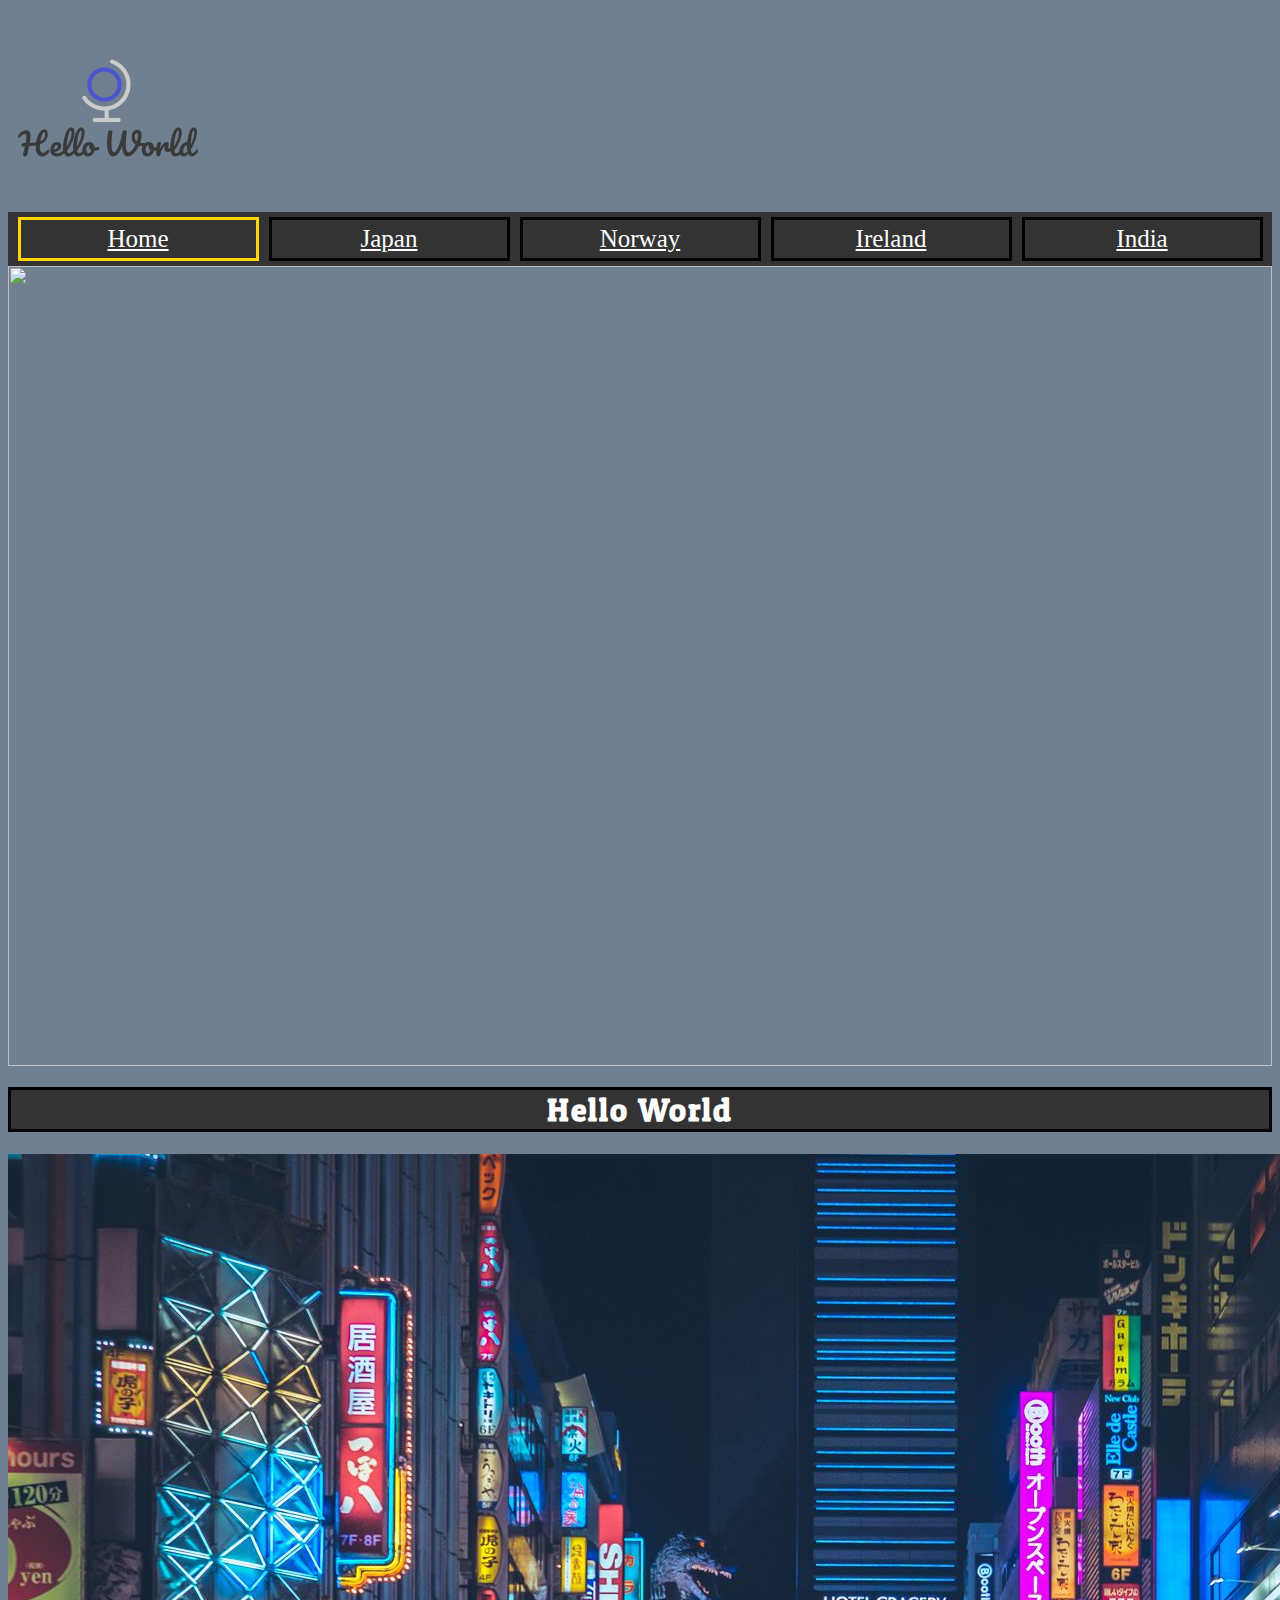
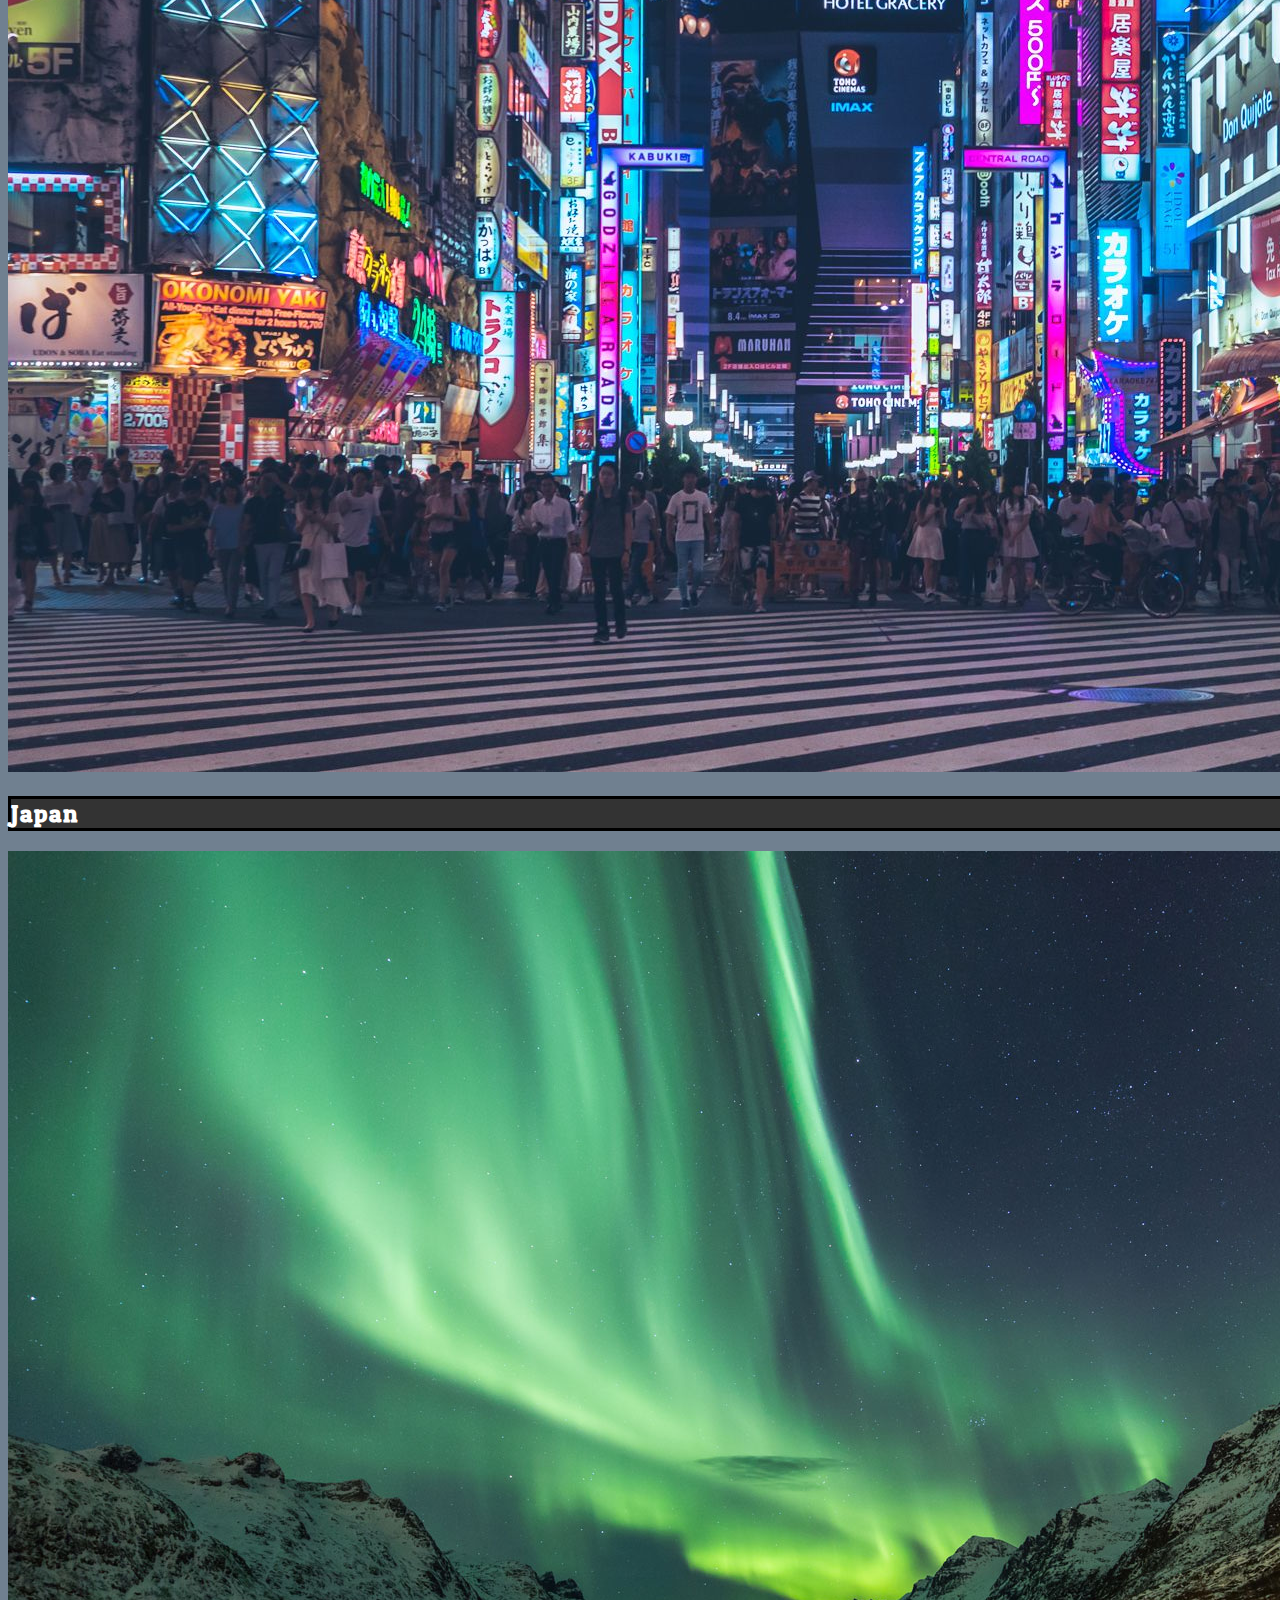
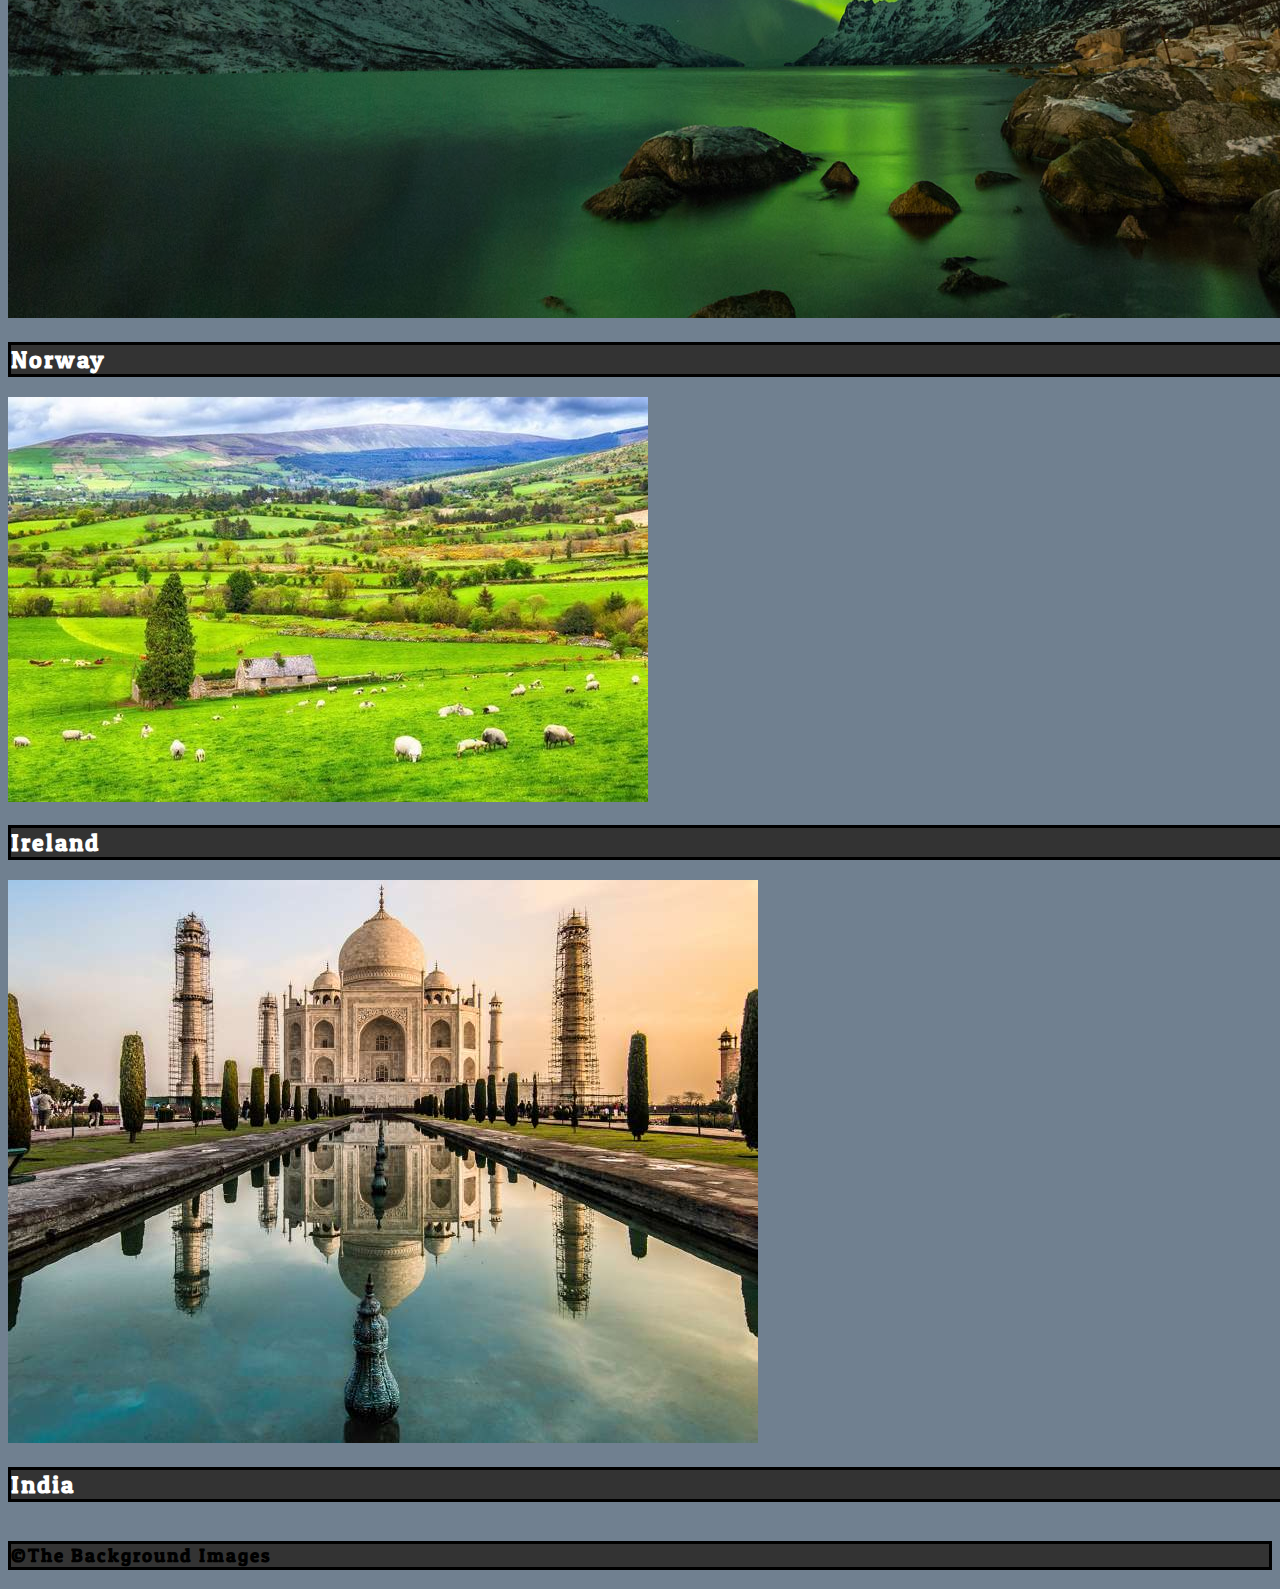
==== home.html @ 063ec808 "added html for homepage" ====
<!doctype html>
<html lang="en">
    <head>
        <meta charset="utf-8">
        <title>Hello World: Japan</title>
        <link rel="stylesheet" href="./styles/main.css">
    </head>

    <body>
        <header class="header">
            <div><img class="logo" src="images/hello_world.png" alt="hello_world"></div>
            <nav>
                <div class="nav_button active"><a href="home.html">Home</a></div>
                <div class="nav_button"><a href="index.html">Japan</a></div>
                <div class="nav_button"><a href="norway.html">Norway</a></div>
                <div class="nav_button"><a href="ireland.html">Ireland</a></div>
                <div class="nav_button"><a href="india.html">India</a></div>
            </nav>
            <div><img class="country_img" src="" alt=""></div>
            <h1>Hello World</h1>
        </header>


        <main id="container">
            <article class="countries">
                <section class="country">
                    <div><img class="country__img" src="./images/Tokyo image.jpg" alt=""></div>
                    <h2>Japan</h2>
                </section>
                <section class="country">
                    <div><img class="country__img" src="./images/Northern-lights-sky-Kautokeino.jpg" alt=""></div>
                    <h2>Norway</h2>
                </section>
                <section class="country">
                    <div><img class="country__img" src="./images/ireland.jpg" alt=""></div>
                    <h2>Ireland</h2>
                </section>
                <section class="country">
                    <div><img class="country__img" src="./images/india_palace.jpg" alt=""></div>
                    <h2>India</h2>
                </section>
            </article>
        </main>

        <footer>
            <h3>©The Background Images</h3>
        </footer>

    </body>
</html>
---- styles/main.css ----
@import url("https://fonts.googleapis.com/css?family=Comfortaa|Patua+One");
@import 'navbar.css';
@import 'imageStyling.css';

/*Typography
--------------------------------------------------------------*/

body {
	background-color: slategray;
}
button,
input,
select,
textarea {
	color: black;
	font-family: "Comfortaa", Arial, sans-serif;
	font-size: 14px;
	line-height: 1.5;
}

h1,h2,h3,h4,h5,h6 {
  font-family: "Patua One", serif;
  letter-spacing: 2px;
  border: 3px solid black;
  background-color: #333333;
}

main {
	display: flex;
	justify-content: space-evenly;
	background-color: slategray;
}

h1 {
	display: flex;
	justify-content: center;
	color:white;
}

h2 {
	color: white;
	
}
.lists {
	display: contents;
}
.label {
	text-align: center;
}
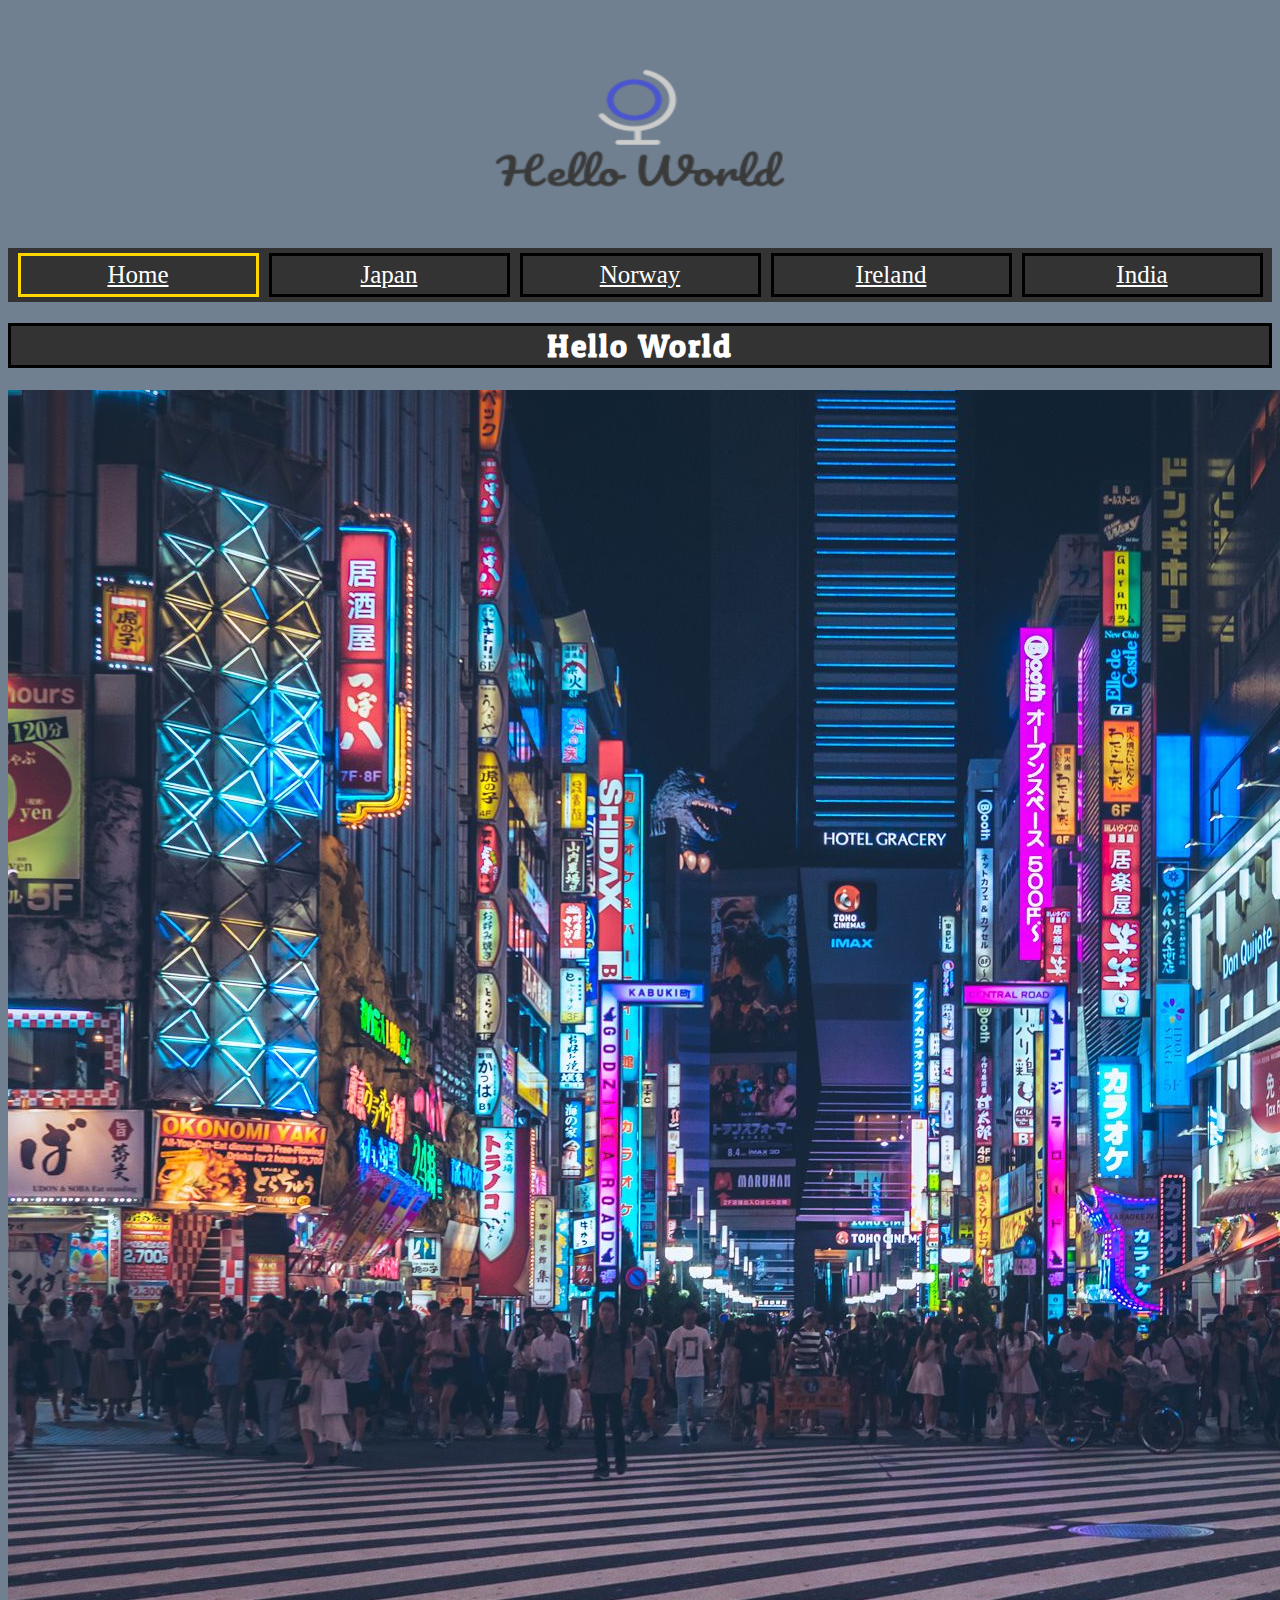
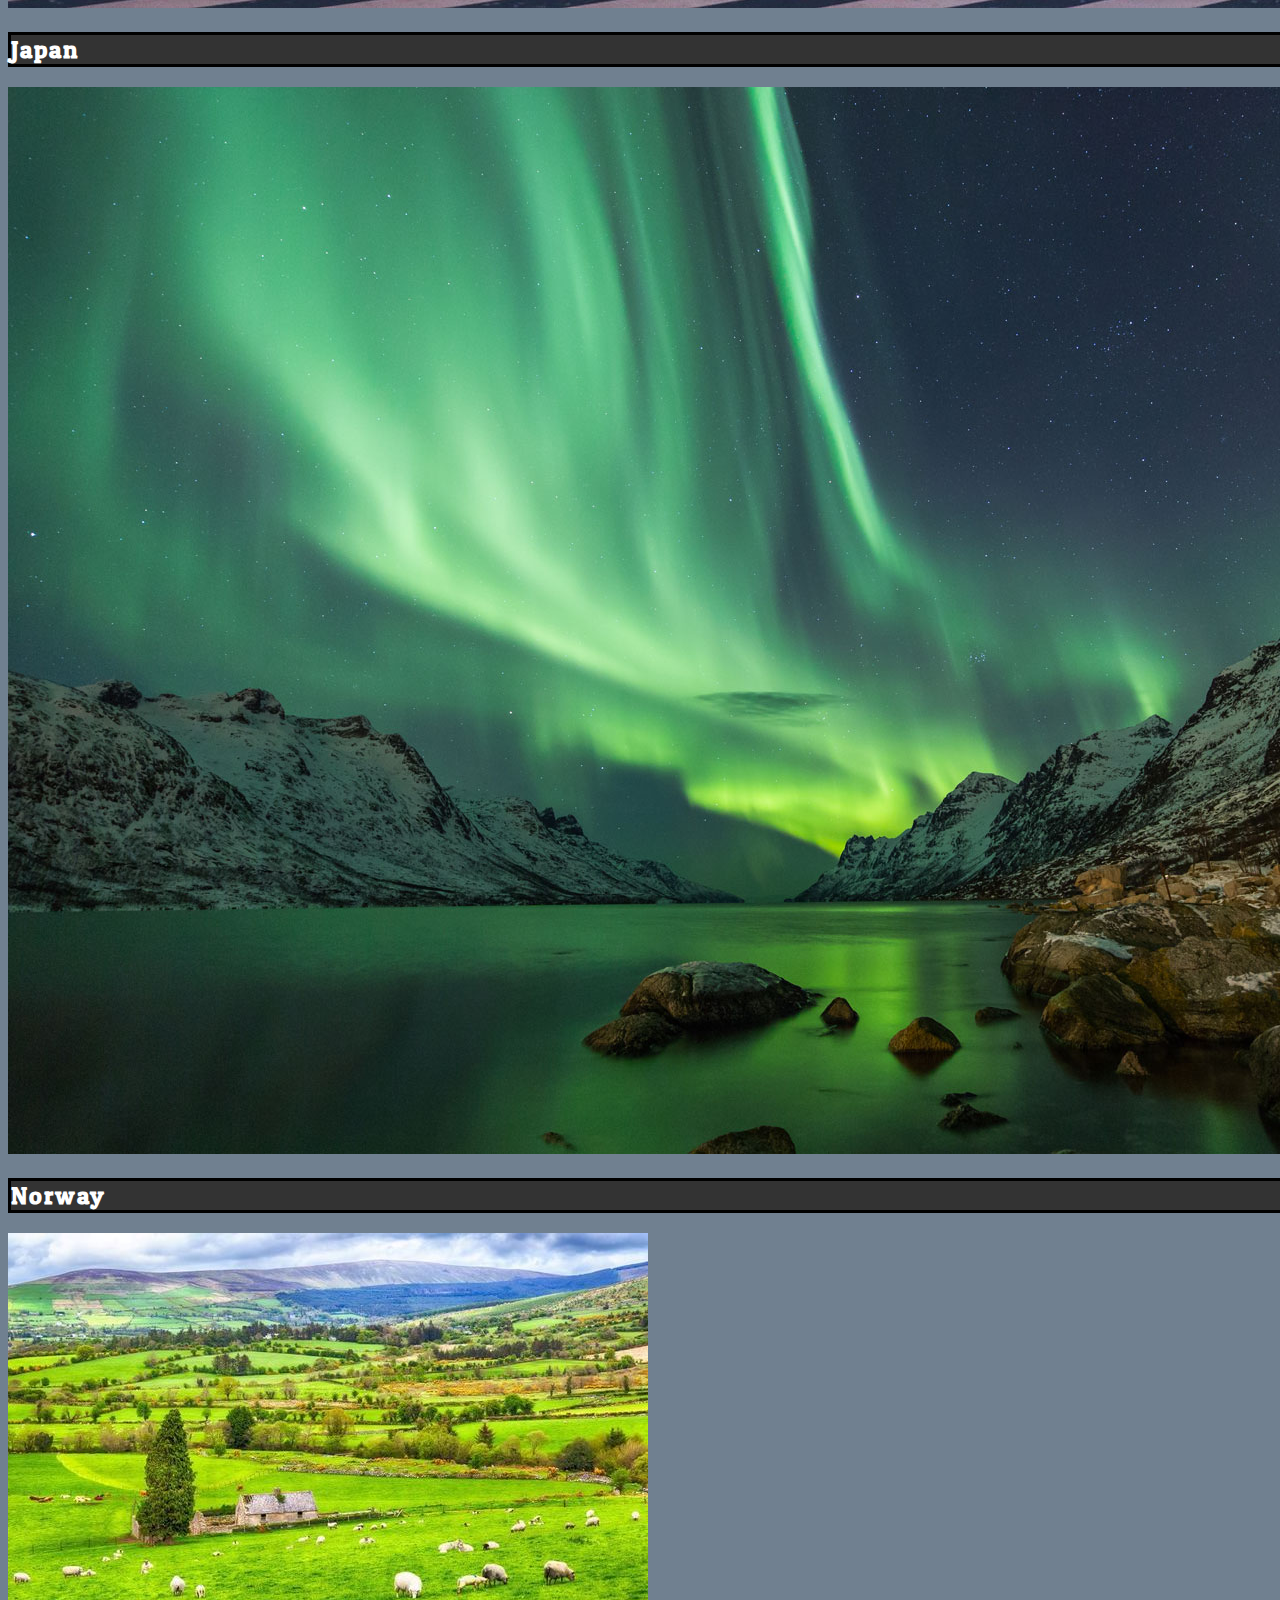
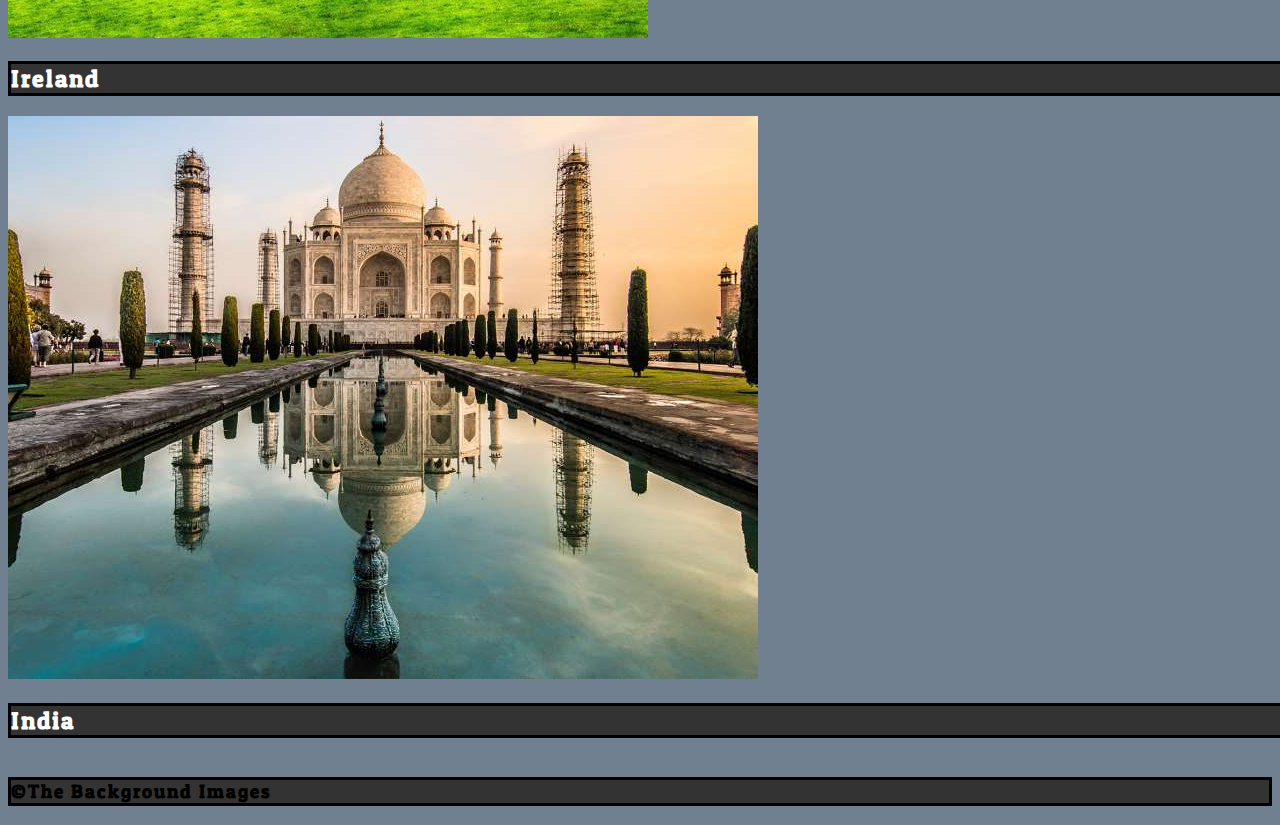
==== commit 1e228407: "added css styling to the page to adjust images" ====
--- a/home.html
+++ b/home.html
@@ -16,7 +16,6 @@
                 <div class="nav_button"><a href="ireland.html">Ireland</a></div>
                 <div class="nav_button"><a href="india.html">India</a></div>
             </nav>
-            <div><img class="country_img" src="" alt=""></div>
             <h1>Hello World</h1>
         </header>
 
--- a/styles/main.css
+++ b/styles/main.css
@@ -1,5 +1,6 @@
 @import url("https://fonts.googleapis.com/css?family=Comfortaa|Patua+One");
 @import 'navbar.css';
+@import 'logo.css';
 @import 'imageStyling.css';
 
 /*Typography
